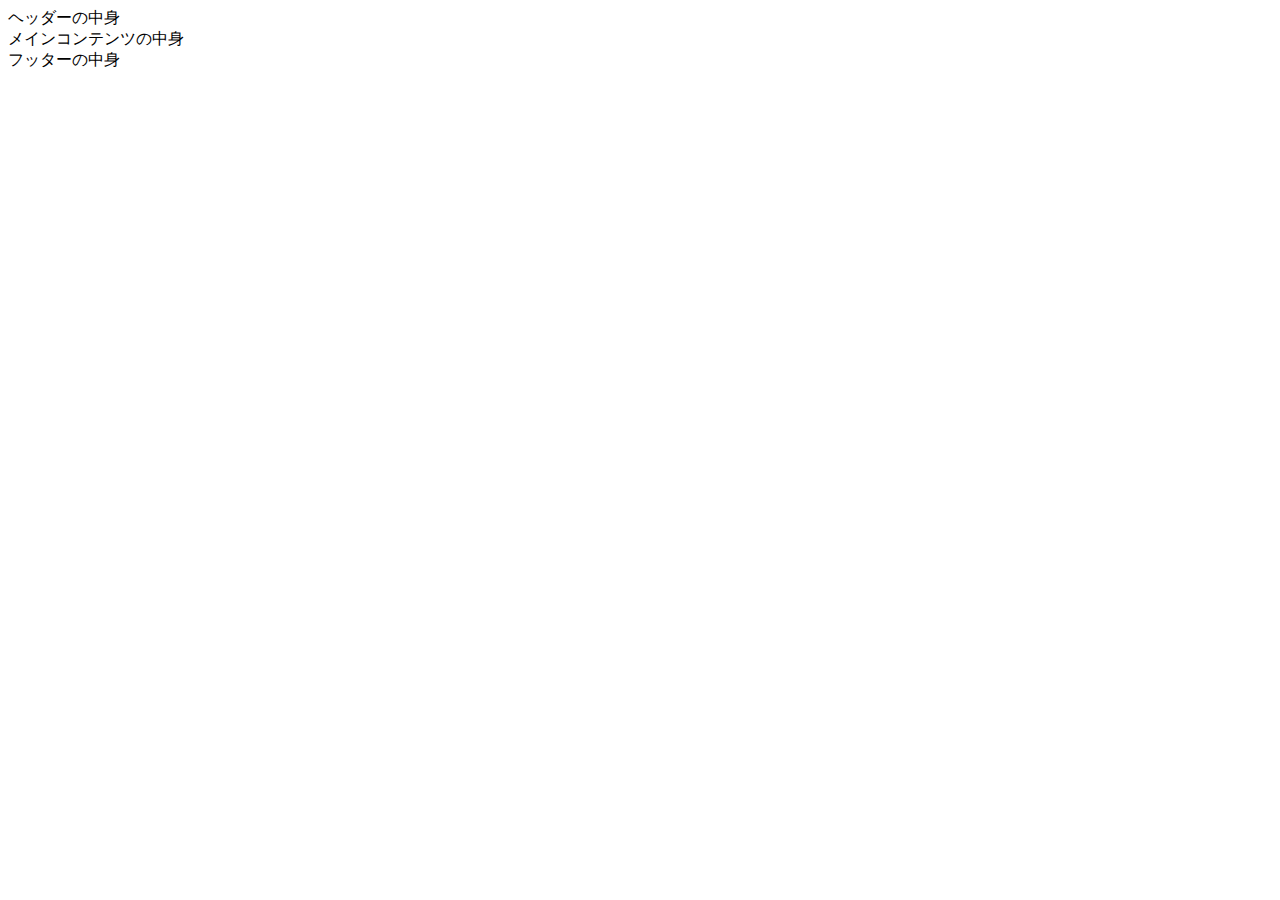
==== first.html @ 8d3be2a9 "Create first.html" ====
<!DOCTYPE html>
<html lang="ja">
<head>
    <meta charset="UTF-8">
    <title>ページタイトル</title>
    <link rel="stylesheet" href="style.css">
</head>
<body>
    <!-- ヘッダー -->
    <header>
        ヘッダーの中身
    </header>
 
    <!-- メインコンテンツ -->
    <main>
        メインコンテンツの中身
    </main>
 
    <!-- フッター -->
    <footer>
        フッターの中身
    </footer>
 
    <script
        src="https://code.jquery.com/jquery-3.5.1.min.js"
        integrity="sha256-9/aliU8dGd2tb6OSsuzixeV4y/faTqgFtohetphbbj0="
        crossorigin="anonymous"></script>
    <script src="sample.js"></script>
</body>
</html>
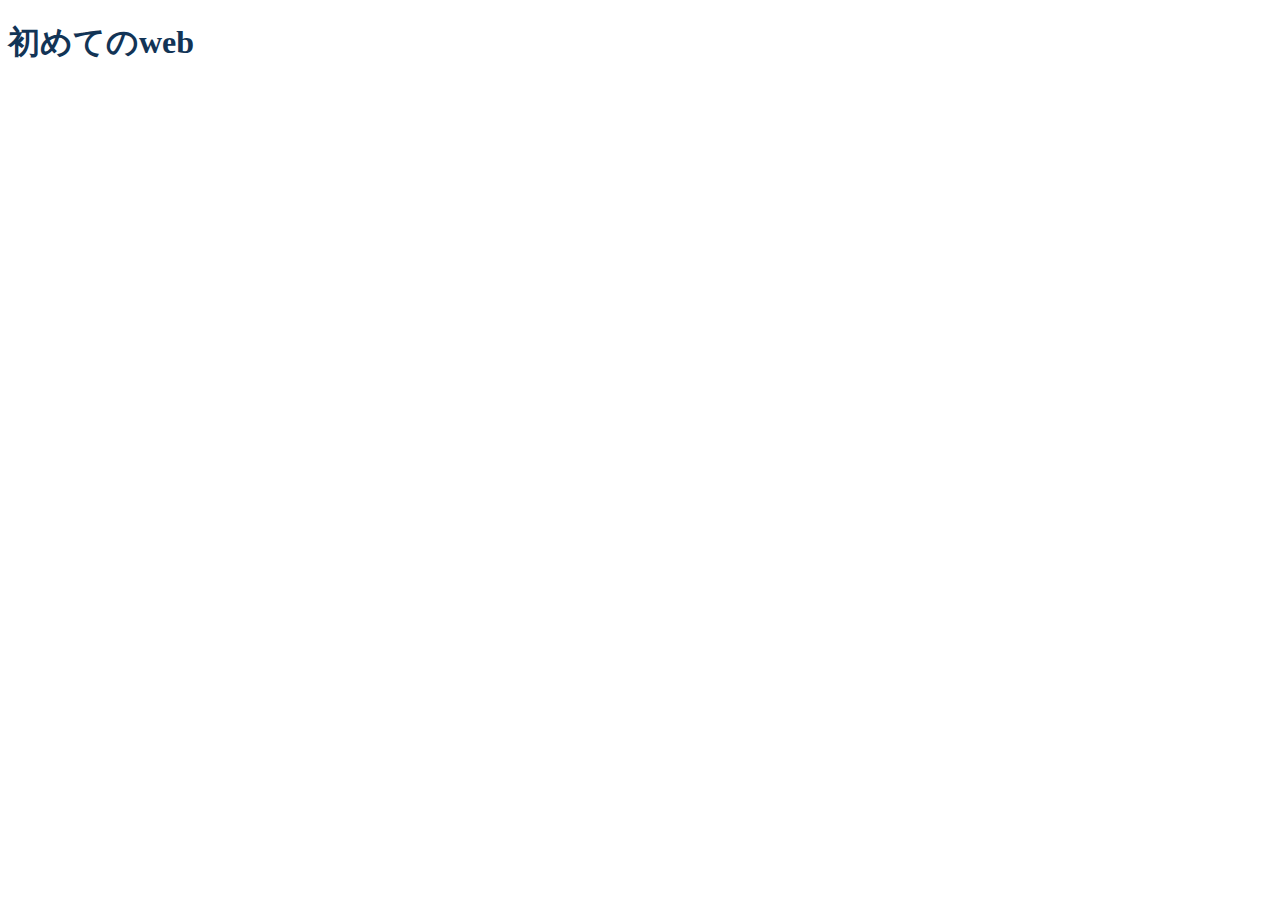
==== commit 3648eb80: "Update first.html" ====
--- a/first.html
+++ b/first.html
@@ -8,17 +8,15 @@
 <body>
     <!-- ヘッダー -->
     <header>
-        ヘッダーの中身
     </header>
  
     <!-- メインコンテンツ -->
     <main>
-        メインコンテンツの中身
+        <h1>初めてのweb</h1>
     </main>
  
     <!-- フッター -->
     <footer>
-        フッターの中身
     </footer>
  
     <script
--- a/style.css
+++ b/style.css
@@ -0,0 +1,3 @@
+h1{
+  color: #123456;
+}
